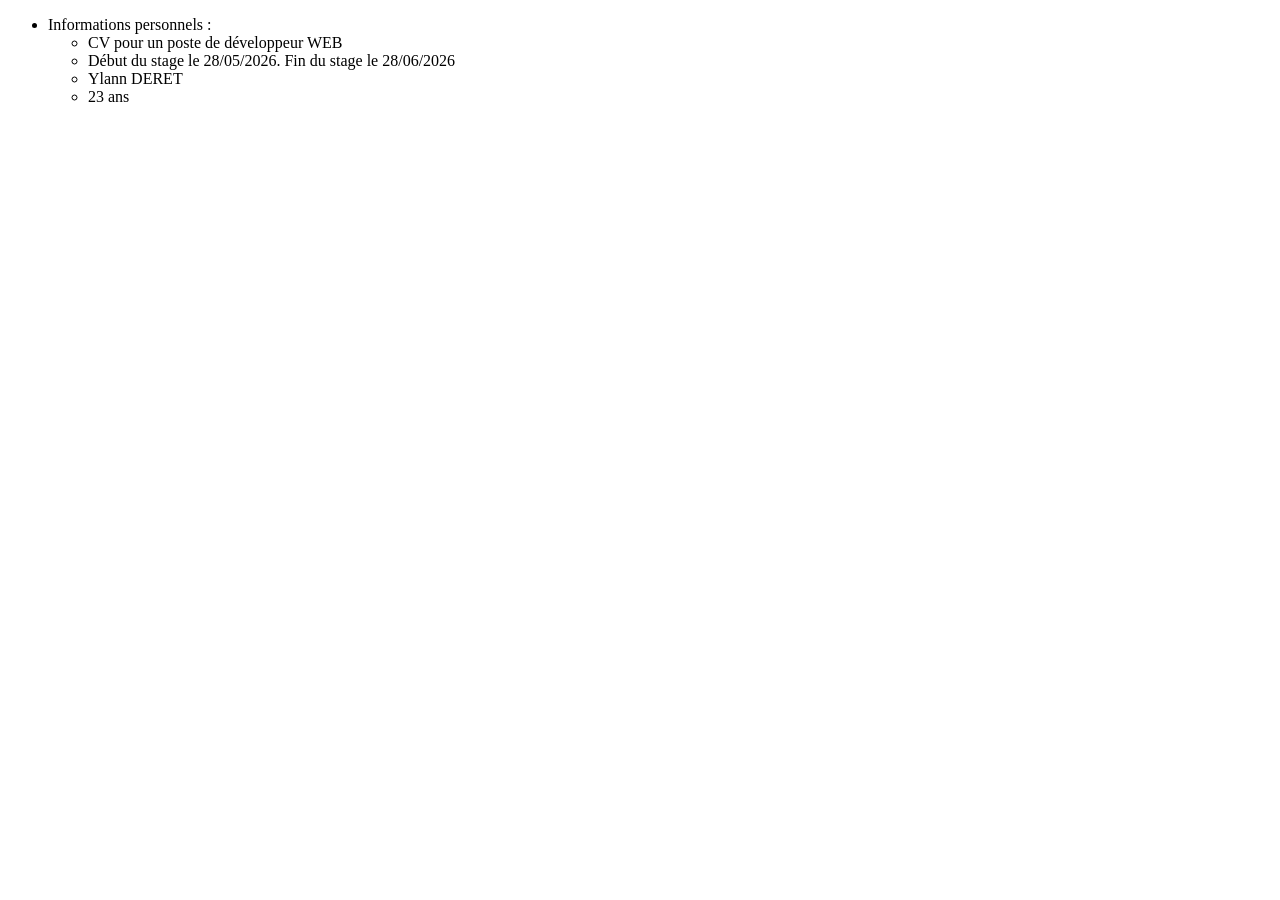
==== index.html @ 16f363ec "Add files via upload" ====
<!DOCTYPE html>
<html lang="fr">
<head>
    <meta charset="UTF-8">
    <title>CV</title>
</head>
<body>
    <ul>
        <li>
            Informations personnels :
            <ul>
                <li>CV pour un poste de développeur WEB</li>
                <li>Début du stage le 28/05/2026. Fin du stage le 28/06/2026 </li>
                <li>Ylann DERET</li>
                <li>23 ans</li>
            </ul>
        </li>
    </ul>

</body>
</html>
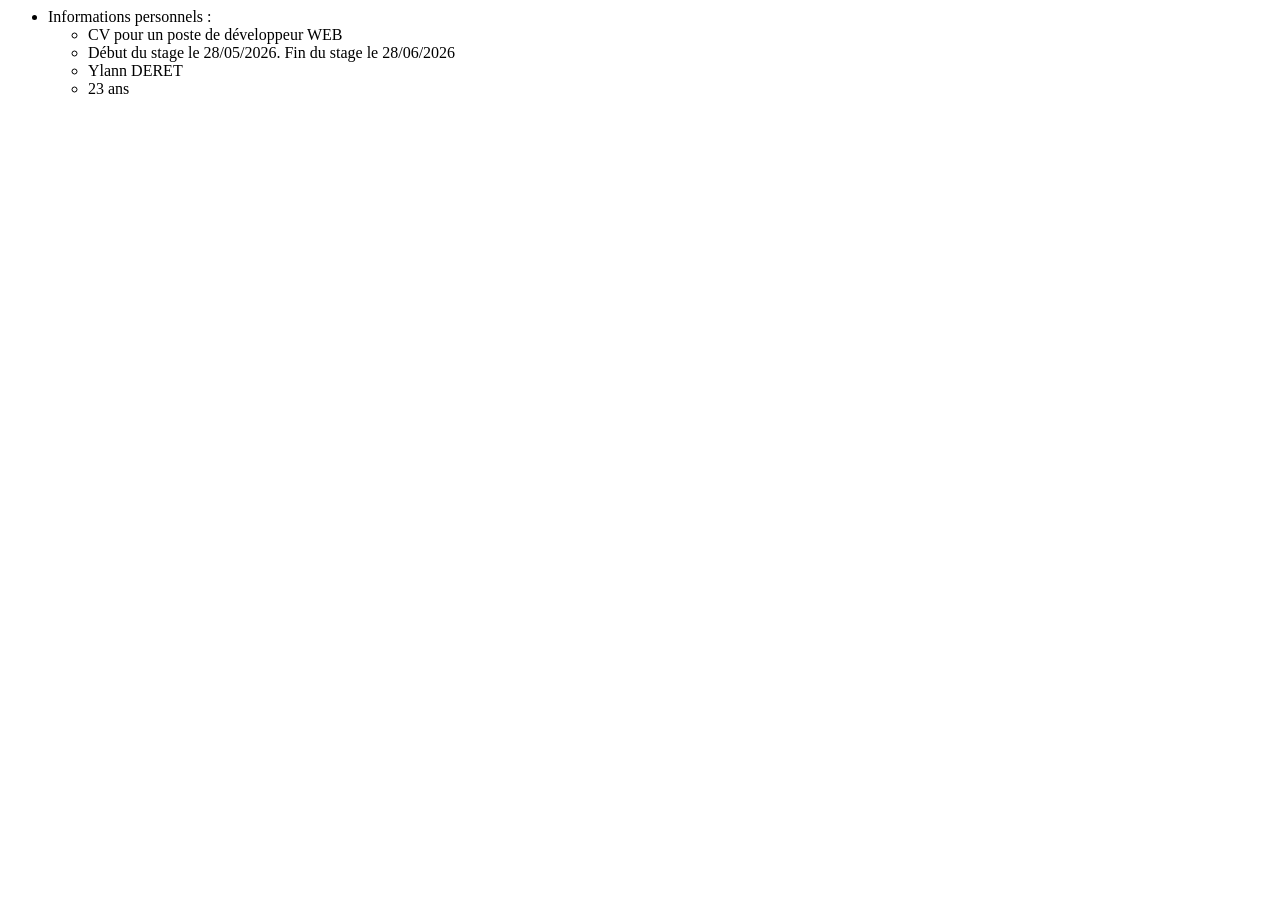
==== commit 42526163: "Update index.html" ====
--- a/index.html
+++ b/index.html
@@ -1,7 +1,5 @@
-<!DOCTYPE html>
-<html lang="fr">
+<html>
 <head>
-    <meta charset="UTF-8">
     <title>CV</title>
 </head>
 <body>
@@ -18,4 +16,5 @@
     </ul>
 
 </body>
-</html>+
+</html>
